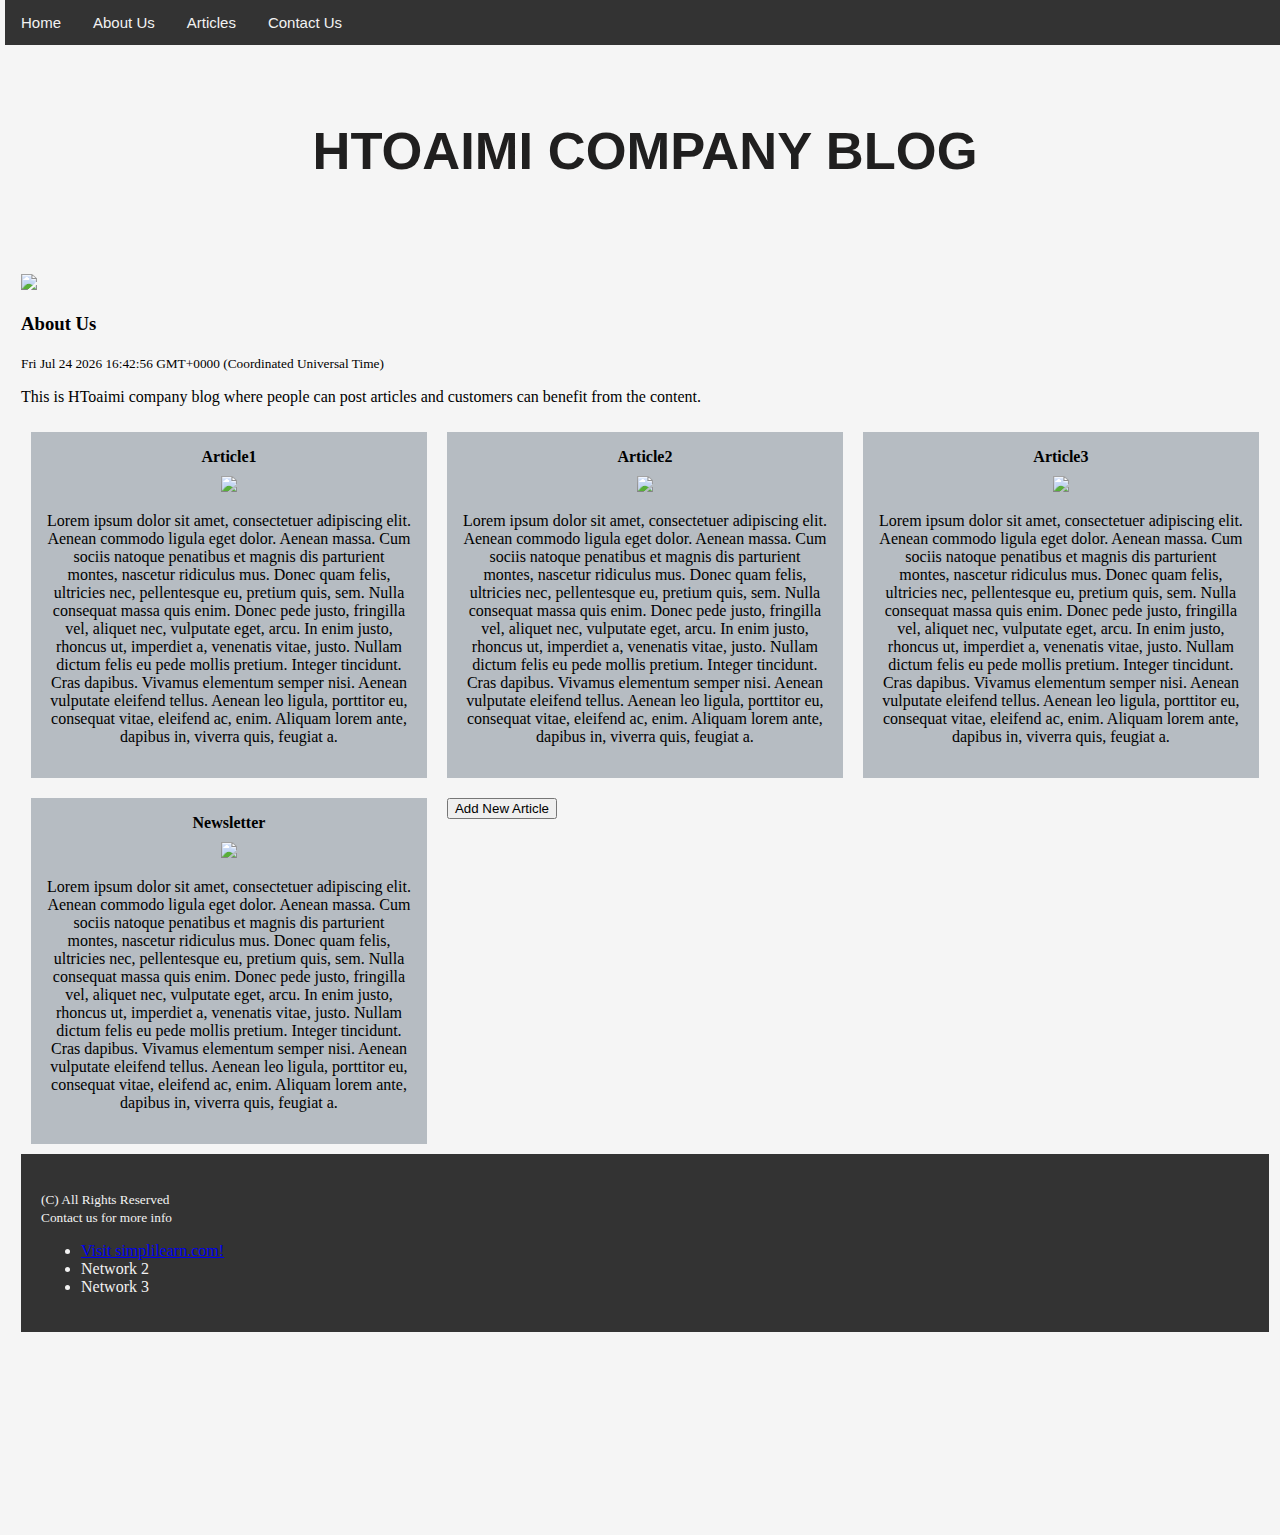
==== code/Test.html @ 0c0afda2 "v6" ====
<!DOCTYPE html>
<html lang="en">
<head>
  <meta name="viewport" content="width=device-width, initial-scale=1">
<style>

body {margin:0;}

.navbar {
  overflow: hidden;
  background-color: #333;
  position: fixed;
  top: 0;
  width: 100%;
}

.navbar a {
  float: left;
  display: block;
  color: #f2f2f2;
  text-align: center;
  padding: 14px 16px;
  text-decoration: none;
  font-size: 15px;
  font-family: Verdana, Geneva, Tahoma, sans-serif;
}

.navbar a:hover {
  background: #ddd;
  color: black;
}

.main {
  padding: 16px;
  margin-top: 30px;
  height: 1500px; /* Used in this example to enable scrolling */
}


* {
  box-sizing: border-box;
}

body {
  margin:5px;
  padding:0;
  width:100%;
  background-color:whitesmoke;
}

/* Style the header */
.header {
    
    padding: 30px;
    font-size: 35px;
    text-align: center;
    margin-bottom: 20px; font-family:sans-serif;
}

/* Create three equal columns that floats next to each other */
.column {
  float: left;
  width: 33.33%;
  padding: 10px;
  }

/* Clear floats after the columns */
.row:after {
  content: "";
  display: table;
  clear: both;
}


/*Style the footer*/
footer {
  background-color: #333;
  color: #f2f2f2;
  padding: 20px;
  font-family: inherit; 
}
#col-1 {
width: 66%;
display: inline-block;
margin-bottom: 20px;
}
#col-2 {
    width: 33%;
display: inline-block;
}

/*Any image*/
.anyimg { 
    margin-top: 10px;
    background-color:rgb(182, 188, 194);
  width: 100%;
 
}

/* Clear floats after the columns */
section::after {
  content: "";
  display: table;
  clear: both;
}


/*Add a card effect for articles*/
.card {
    font-family: inherit;
    background-color:rgb(182, 188, 194);
    padding: 16px;
    text-align: center;
}

</style>
</head>

<body>
  
  <div class="navbar">
    <a href="#home">Home</a>  
    <a href="#about">About Us</a>
    <a href="#articles">Articles</a>
    <a href="#contact">Contact Us</a>
  </div>
  
  <div class="main">

    <section> 
    <div class="header">
      
      <h2 style="color:rgb(32, 31, 31);">HTOAIMI COMPANY BLOG</h2>

      
       
       
        
      </div>
    </section> 
     
      <section> 
      <div>

    
        <div><img src="https://placeimg.com/1245/300/tech"></div><h3>About Us</h3><small id="demo"></small>
                    <p>This is HToaimi company blog where people can post articles and customers can benefit from the content.</p>       
      </div>
    </section>


<section>
      <div class="row">
        <div class="column"><div class="card">   <b>Article1</b>
            <div class="anyimg"><img src="https://placeimg.com/250/250/nature"></div>
            <p>Lorem ipsum dolor sit amet, consectetuer adipiscing elit. Aenean commodo ligula eget dolor. Aenean massa. Cum sociis natoque penatibus et magnis dis parturient montes, nascetur ridiculus mus. Donec quam felis, ultricies nec, pellentesque eu, pretium quis, sem. Nulla consequat massa quis enim. Donec pede justo, fringilla vel, aliquet nec, vulputate eget, arcu. In enim justo, rhoncus ut, imperdiet a, venenatis vitae, justo. Nullam dictum felis eu pede mollis pretium. Integer tincidunt. Cras dapibus. Vivamus elementum semper nisi. Aenean vulputate eleifend tellus. Aenean leo ligula, porttitor eu, consequat vitae, eleifend ac, enim. Aliquam lorem ante, dapibus in, viverra quis, feugiat a.</p>
        </div></div>


        <div class="column"><div class="card">   <b>Article2</b>
            <div class="anyimg"><img src="https://placeimg.com/250/250/arch"></div>
            <p>Lorem ipsum dolor sit amet, consectetuer adipiscing elit. Aenean commodo ligula eget dolor. Aenean massa. Cum sociis natoque penatibus et magnis dis parturient montes, nascetur ridiculus mus. Donec quam felis, ultricies nec, pellentesque eu, pretium quis, sem. Nulla consequat massa quis enim. Donec pede justo, fringilla vel, aliquet nec, vulputate eget, arcu. In enim justo, rhoncus ut, imperdiet a, venenatis vitae, justo. Nullam dictum felis eu pede mollis pretium. Integer tincidunt. Cras dapibus. Vivamus elementum semper nisi. Aenean vulputate eleifend tellus. Aenean leo ligula, porttitor eu, consequat vitae, eleifend ac, enim. Aliquam lorem ante, dapibus in, viverra quis, feugiat a.</p>
        </div></div>


        <div class="column"><div class="card">   <b>Article3</b>
            <div class="anyimg"><img src="https://placeimg.com/250/250/animal"></div>
            <p>Lorem ipsum dolor sit amet, consectetuer adipiscing elit. Aenean commodo ligula eget dolor. Aenean massa. Cum sociis natoque penatibus et magnis dis parturient montes, nascetur ridiculus mus. Donec quam felis, ultricies nec, pellentesque eu, pretium quis, sem. Nulla consequat massa quis enim. Donec pede justo, fringilla vel, aliquet nec, vulputate eget, arcu. In enim justo, rhoncus ut, imperdiet a, venenatis vitae, justo. Nullam dictum felis eu pede mollis pretium. Integer tincidunt. Cras dapibus. Vivamus elementum semper nisi. Aenean vulputate eleifend tellus. Aenean leo ligula, porttitor eu, consequat vitae, eleifend ac, enim. Aliquam lorem ante, dapibus in, viverra quis, feugiat a.</p>
        </div></div>
 

    </div>
      
    

    <div class=".row:after">
        <div class="column"><div class="card">  <b>Newsletter</b>
            <div class="anyimg"><img src="https://placeimg.com/250/250/people/grayscale"></div>
            <p>Lorem ipsum dolor sit amet, consectetuer adipiscing elit. Aenean commodo ligula eget dolor. Aenean massa. Cum sociis natoque penatibus et magnis dis parturient montes, nascetur ridiculus mus. Donec quam felis, ultricies nec, pellentesque eu, pretium quis, sem. Nulla consequat massa quis enim. Donec pede justo, fringilla vel, aliquet nec, vulputate eget, arcu. In enim justo, rhoncus ut, imperdiet a, venenatis vitae, justo. Nullam dictum felis eu pede mollis pretium. Integer tincidunt. Cras dapibus. Vivamus elementum semper nisi. Aenean vulputate eleifend tellus. Aenean leo ligula, porttitor eu, consequat vitae, eleifend ac, enim. Aliquam lorem ante, dapibus in, viverra quis, feugiat a.</p>
        </div></div>

        <div class="column"><button type="button">Add New Article</button></div>


    </div>
      
</section>

           <footer>
      
      
        <div class="col-1">
          <p><small> (C) All Rights Reserved<br>Contact us for more info</small></p>
       </div>

       <div class="col-2"><ul>
       <li><a href="https://www.simplilearn.com//">Visit simplilearn.com!</a></li>
        <li>Network 2</li>
        <li>Network 3</li></ul>
      </div>  
    
    </footer>
  </div>

      <script>

const d = new Date();
document.getElementById("demo").innerHTML = d;


      </script>

      </body>
      </html>
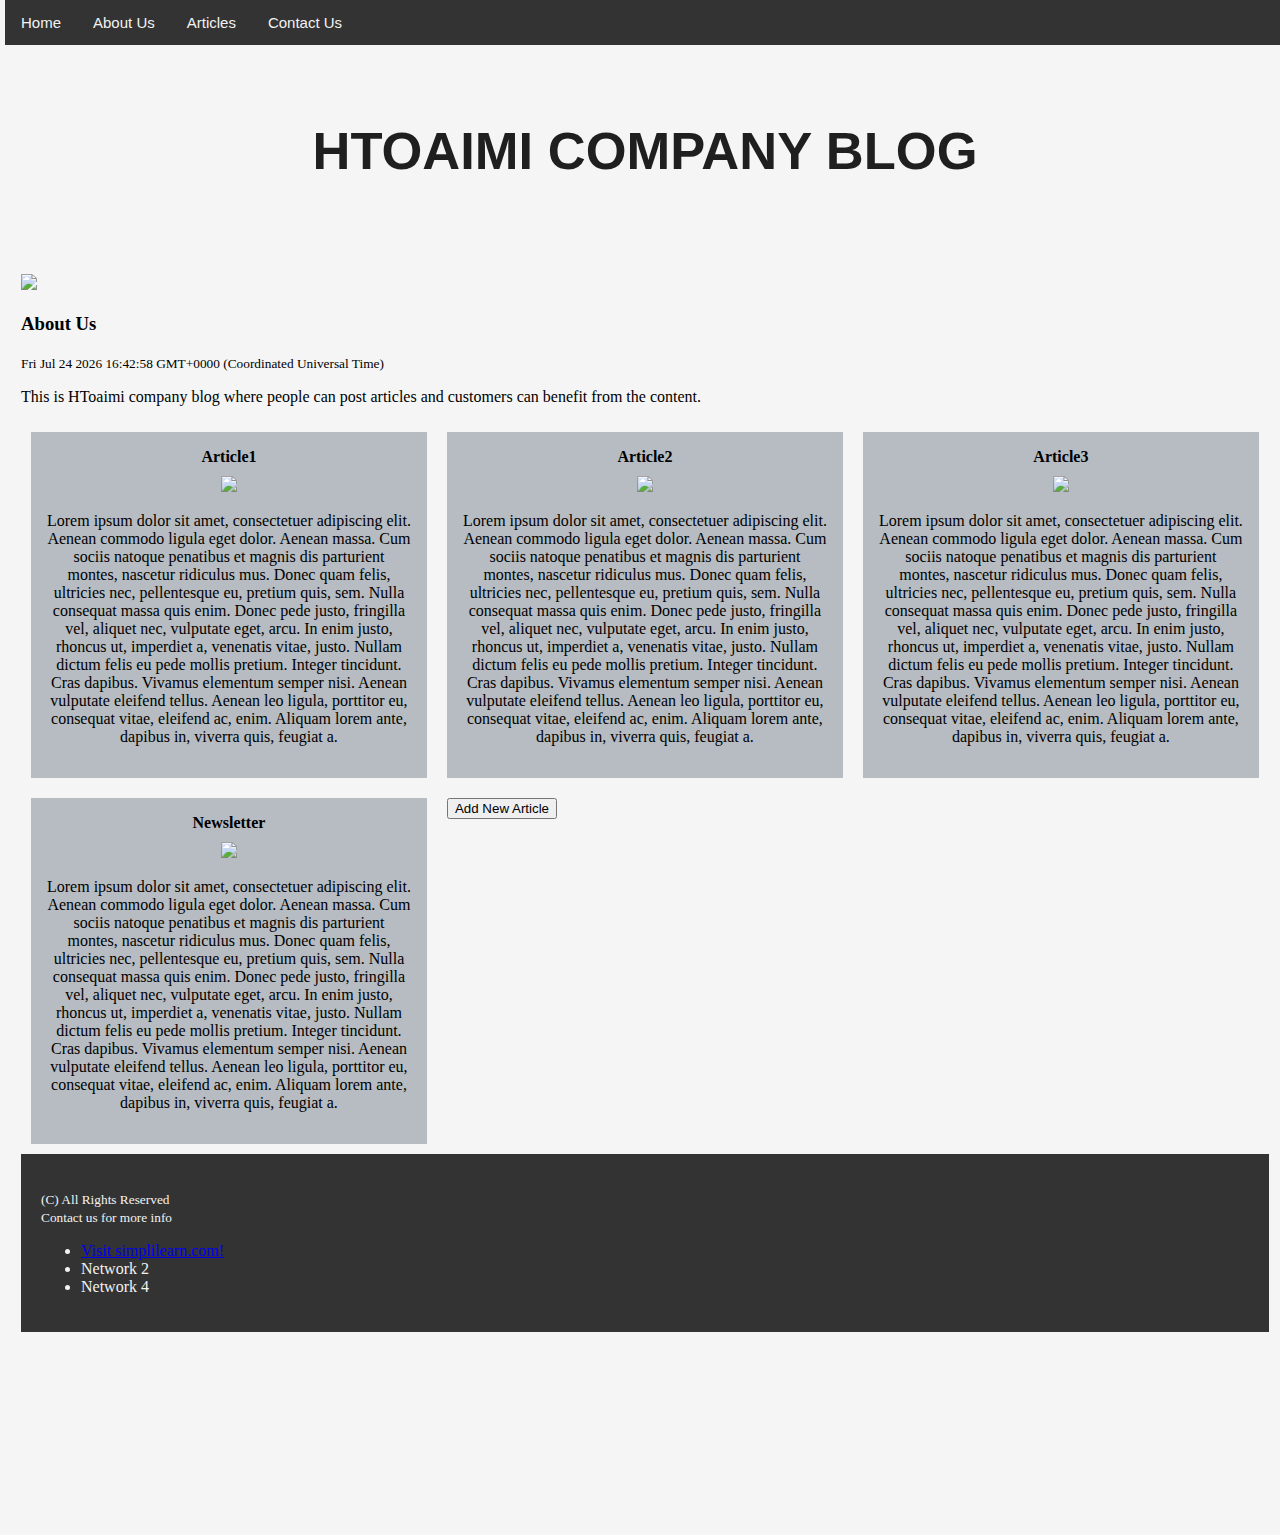
==== commit 3abf3e99: "Final" ====
--- a/code/Test.html
+++ b/code/Test.html
@@ -197,7 +197,7 @@
        <div class="col-2"><ul>
        <li><a href="https://www.simplilearn.com//">Visit simplilearn.com!</a></li>
         <li>Network 2</li>
-        <li>Network 3</li></ul>
+        <li>Network 4</li></ul>
       </div>  
     
     </footer>
